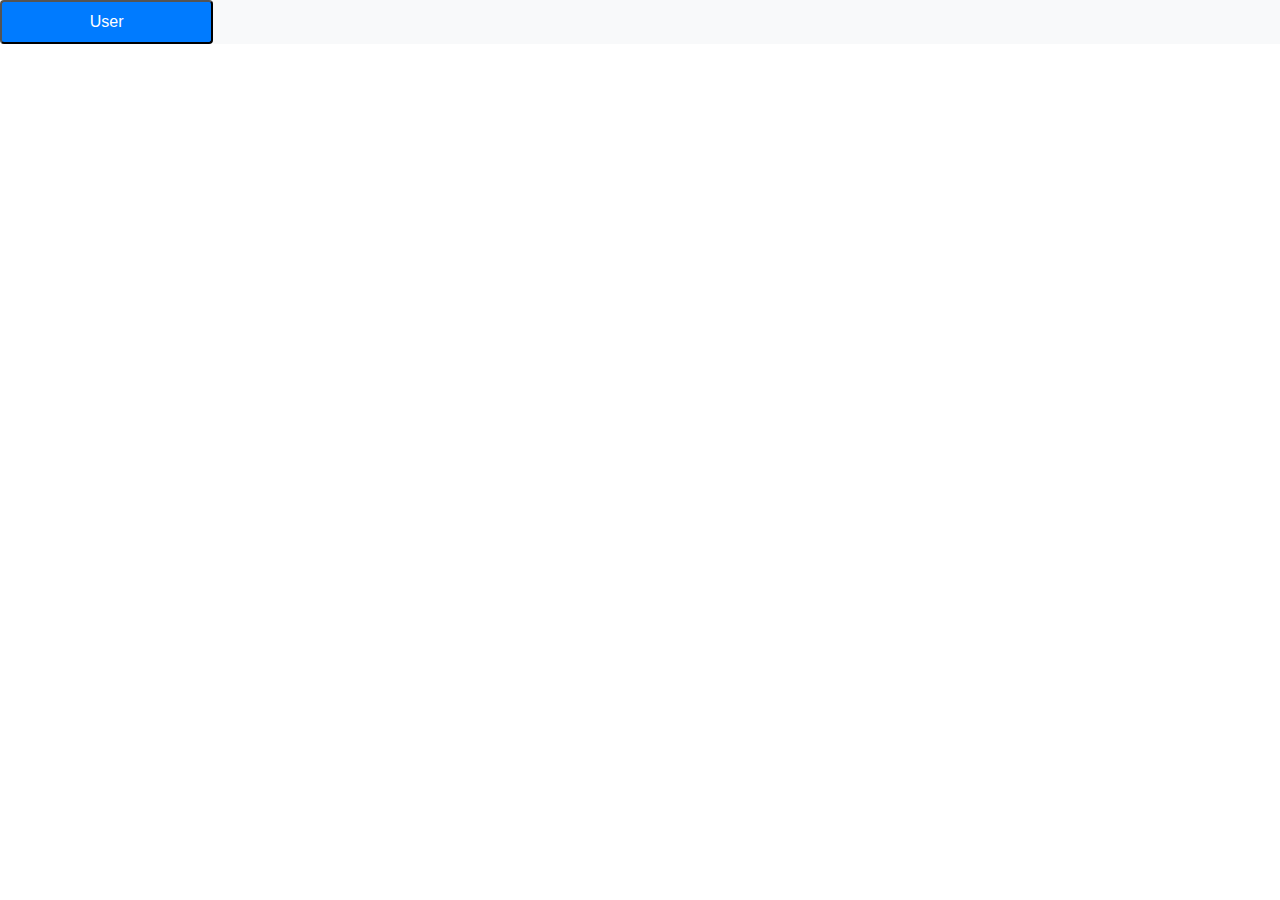
==== src/main/resources/templates/user.html @ f3959671 "BootsTrap" ====
<!DOCTYPE html>
<html lang="en" xmlns:th="http://www.thymeleaf.org">
<head>
    <meta charset="UTF-8">
    <title>User page</title>
    <link rel="stylesheet" href="https://maxcdn.bootstrapcdn.com/bootstrap/4.0.0/css/bootstrap.min.css">
    <script src="https://maxcdn.bootstrapcdn.com/bootstrap/4.0.0/js/bootstrap.min.js"></script>
</head>
<body>
<header th:replace="header :: header"/>
<div class="container-fluid">
    <div class="row">
        <div class="col bg-white px-0">
            <div class="nav flex-column nav-pills " id="v-pills-tab" role="tablist" aria-orientation="vertical">
                <button class="nav-link active text-start" id="v-pills-user-tab" data-bs-toggle="pill"
                        data-bs-target="#v-pills-user"
                        type="button" role="tab" aria-controls="v-pills-user" aria-selected="true">User
                </button>
            </div>
        </div>
        <div class="col-10 vh-100 bg-light">
            <div class="tab-content" id="v-pills-tabContent">
                <div class="tab-pane fade show active" id="v-pills-user" role="tabpanel"
                     aria-labelledby="v-pills-user-tab">
                    <div th:replace="userА :: userA"/>
                </div>
            </div>
        </div>
    </div>
</div>
</body>
</html>
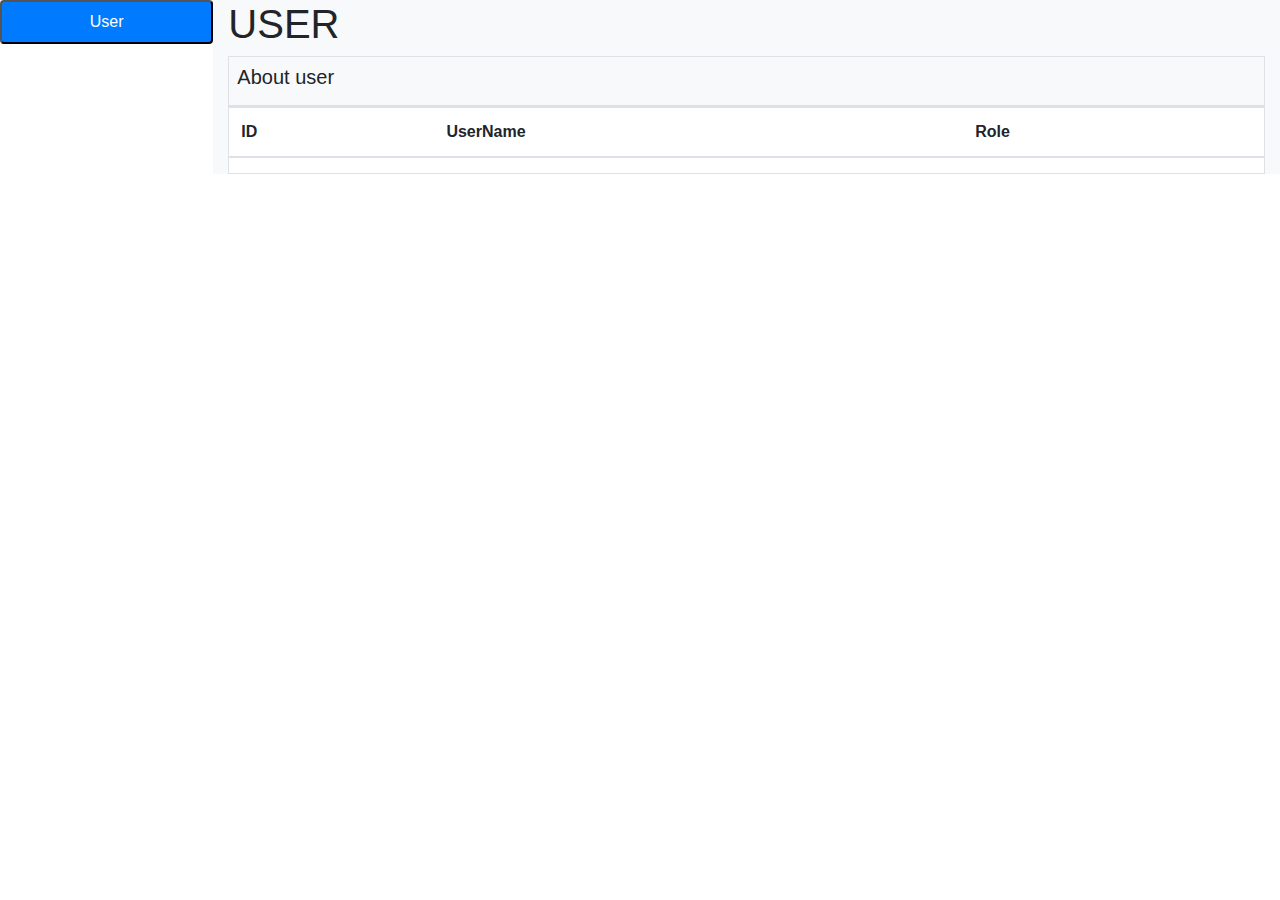
==== commit 59b77104: "Rest + fix n + 1" ====
--- a/src/main/resources/templates/user.html
+++ b/src/main/resources/templates/user.html
@@ -12,7 +12,7 @@
     <div class="row">
         <div class="col bg-white px-0">
             <div class="nav flex-column nav-pills " id="v-pills-tab" role="tablist" aria-orientation="vertical">
-                <button class="nav-link active text-start" id="v-pills-user-tab" data-bs-toggle="pill"
+                <button  class="nav-link active text-start" id="v-pills-user-tab" data-bs-toggle="pill"
                         data-bs-target="#v-pills-user"
                         type="button" role="tab" aria-controls="v-pills-user" aria-selected="true">User
                 </button>
@@ -22,11 +22,39 @@
             <div class="tab-content" id="v-pills-tabContent">
                 <div class="tab-pane fade show active" id="v-pills-user" role="tabpanel"
                      aria-labelledby="v-pills-user-tab">
-                    <div th:replace="userА :: userA"/>
+                    <div th:fragment="userA">
+                        <h1 class="ps-3">USER</h1>
+                        <div class="container-fluid">
+                            <div class="row border">
+                                <h5 class="p-2">About user</h5>
+                            </div>
+                            <div class="row border bg-white">
+                                <table class="table table-borderless table-striped">
+                                    <thead>
+                                    <tr class="border-top">
+                                        <th scope="col">ID</th>
+                                        <th scope="col">UserName</th>
+                                        <th scope="col">Role</th>
+                                    </tr>
+                                    </thead>
+                                    <tr class="border-top bg-light" >
+                                        <tbody id="userInfo">
+                                        </tbody>
+                                    </tr>
+
+                                </table>
+                            </div>
+                        </div>
+                    </div>
+
                 </div>
             </div>
         </div>
     </div>
 </div>
+<script src="https://code.jquery.com/jquery-3.6.0.min.js"></script>
+<script src="https://cdnjs.cloudflare.com/ajax/libs/popper.js/1.12.9/umd/popper.min.js"></script>
+<script src="https://maxcdn.bootstrapcdn.com/bootstrap/4.0.0/js/bootstrap.min.js"></script>
+<script src="js/user.js"></script>
 </body>
 </html>